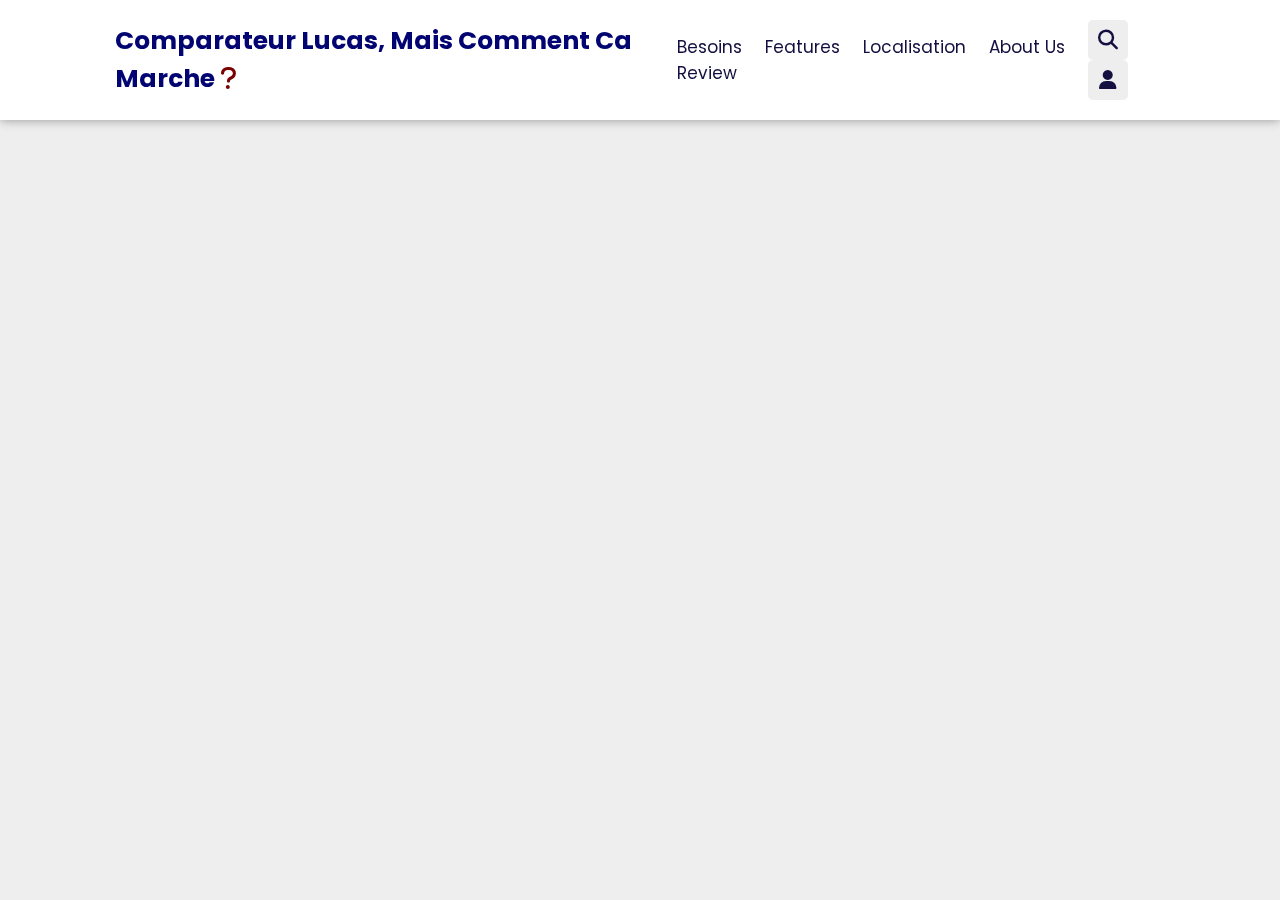
==== 1/index2.html @ 65ebe3be "v0.1" ====
<!DOCTYPE html>
<html lang="en">
<head>
    <meta charset="UTF-8">
    <meta name="viewport" content="width=device-width, initial-scale=1.0">
    <title>Comment ?</title>
    <link rel="shortcut icon" href="img/spl3.png">
    <link rel="stylesheet" href="https://cdnjs.cloudflare.com/ajax/libs/font-awesome/6.6.0/css/all.min.css">
    <link rel="stylesheet" type="text/css" href="css/style2.css">
<!-- Code injected by Five-server -->
  <script async data-id="five-server" data-file="c:\Users\LennyMERCIER\OneDrive - SPVIE\Bureau\1\index.html" type="application/javascript" src="/fiveserver.js"></script>
  </head>
<body>
    <header class="header">
        <a href="#" class="logo">  Comparateur Lucas, Mais comment ca marche <i class="fa-solid fa-question fa-beat"></i></a>


<!-------------------------NAVBAR--------------------------->

        <nav class="navbar">
            <a href="#Home" id="menu-tn">Besoins</a>
            <a href="#Features">Features</a>
            <a href="#Localisation">Localisation</a>
            <a href="#About-Us">About Us</a>
            <a href="#Review">Review</a>
        </nav>


           
    <div class="icons">
        <div class="fa fa-bars" id="menu-btn"></div>
        <div class="fa fa-search" id="search-btn"></div>
        <div class="fa fa-user" id="client-btn"></div>
    </div>
    
    <form class="search-form">
        <input type="search" id="search-box" placeholder="Rechercher...">
        <label for="search-box" class="fa fa-search"></label>
    </form>





    <form action="#" class="client-form"> 
        <h3>Besoin de votre client</h3>
        <p>Comment ca marche ?</p>
        <img src="img/s1.png" width="180%">
    </form>



    </header>

    <script src="js/script2.js "></script>
</body>
</html>
---- 1/css/style2.css ----
@import url('https://fonts.googleapis.com/css2?family=Poppins:ital,wght@0,400;0,500;1,300&display=swap');

:root
{
    --green: green;
    --black: #130f40;
    --blue: #010471;
    --red: #790101;
    --light-color: #666;
    --box-shadow: 0 0.0011rem 1rem rgb(148, 148, 148);
    --border: 2rem solid rgba(0,0,0.1);
    --outline: .1rem solid rgba(0,0,0.1);
}

*
{
    font-family: 'Poppins', sans-serif;
    margin: 0;
    padding: 0;
    box-sizing: border-box;
    outline: none;
    border: none;
    text-decoration: none;
    text-transform: capitalize; 
    transition: all .2s linear;
}

html 
{
    font-size: 62.5%;
    overflow-x: hidden;
    scroll-behavior: smooth;
    scroll-padding-top: 7rem;
}

body
{
    background: #eee;
} 

.btn
{
    border: .2rem solid var(--black);
    margin-top: 1rem;
    display: inline-block;
    padding: .8rem 3rem;
    font-size: 1.7rem;
    border-radius: .5rem;
    color: var(--black);
    cursor: pointer;
    background: none;
}

.btn:hover
{
    background: #f0e9d9;
    color: var(--black);
}


.header
{
    border: 0px solid;
    position: fixed;
    top: 0;
    left: 0;
    right: 0;
    display: flex;
    align-items: center;
    justify-content: space-between;
    padding: 2rem 9%;
    background: #fff;
    box-shadow: var(--box-shadow);
}

.header .logo
{
    font-size: 2.5rem;
    font-weight: bolder;
    color: var(--blue); 
}

.header .logo i
{
    color: var(--red);
}

.header .navbar a
{
    font-size: 1.7rem;
    margin: 0 1rem;
    color: var(--black);
}

.header .navbar a:hover
{
    color: var(--red);
}



.header .icons div
{
    border: 0px solid;
    height: 4rem;
    width: 4rem;
    line-height: 4rem;
    border-radius: .5rem;
    background: #eee;
    color: var(--black);
    font-size: 2rem;
    margin-right: .3rem;
    text-align: center;
    cursor: pointer;
}

.header .icons div:hover
{
    background: rgb(0, 0, 95);
    color: #eee;
}

#menu-btn
{
    display: none;
}

.header .navbar.active
{
    right: 2rem;
    transition: .4s linear;
}


.header .search-form
{
    border: 0px solid;
    position: absolute;
    top: -70%;
    right: 2rem;
    width: 50rem;
    height: 4.5rem;
    background: #fff;
    border-radius: .5rem;
    overflow: hidden;
    display: flex;
    align-items: center;
    box-shadow: var(--box-shadow);
    opacity: 0%;
}

.header .search-form.active
{
    top: 9rem;
    opacity: 100%;
    transition: .4s linear;
}

.header .search-form input
{
    height: 100%;
    width: 100%;
    background: none;
    text-transform: none;
    font-size: 1.6rem;
    color: var(--black);
    padding: 0 1.5rem;
}

.header .search-form label
{
    font-size: 2.2rem;
    padding-right: 1.5rem;
    color: var(--black);
    cursor: pointer;
}

.header .search-form label:hover
{
    color: var(--red);
}

.header .client-form
{
    border: 1px solid;
    border-radius: .5rem;
    position: absolute;
    width: 90rem;
    top: 120%;
    right: -110%;
    box-shadow: var(--box-shadow);
    padding: 12rem;
    background: #fff;
    text-align: center;
}

.header .client-form img
{
    justify-content: center;
}

.header .client-form h3
{
    font-size: 2.5rem;
    text-transform: uppercase;
    color: var(--black);
}

.header .client-form .box
{
    width: 100%;
    border: 0px solid;
    margin: .7rem 0;
    background: #eee;
    border-radius: .5rem;
    padding: 1.5rem;
    font-size: 1.6rem;
    color: var(--black);
    text-transform: none;
}

.header .client-form p
{
    font-size: 1.3rem;
    padding: .2rem 0;
    color: #646464;
}

.header .client-form p a
{
    font-size: 1.38rem;
    padding: .2rem 0;
    color: var(--red);
    text-decoration: underline;
}

.header .client-form.active 
{
    right: 2rem;
    transition: .3s linear;
}








@media (max-width: 991px)
{
    html 
    {
    font-size: 55%;
    }
    .header
    {
        padding: 2rem;
    }
}

@media (max-width: 768px)
{
    #menu-btn
    {
        display: inline-block;
    }
    .header .navbar
    {
        position: absolute;
        top: 110%;
        right: -110%;
        width: 30rem;
        box-shadow: var(--box-shadow);
        border-radius: .5rem;
        background: #fff;
    }

    .header .navbar a 
    {
        font-size: 2rem;
        margin: 2rem 2.5rem;
        display: block;
    }
}

@media (max-width: 450px)
{
    html 
    {
    font-size: 50%;
    
    }
}
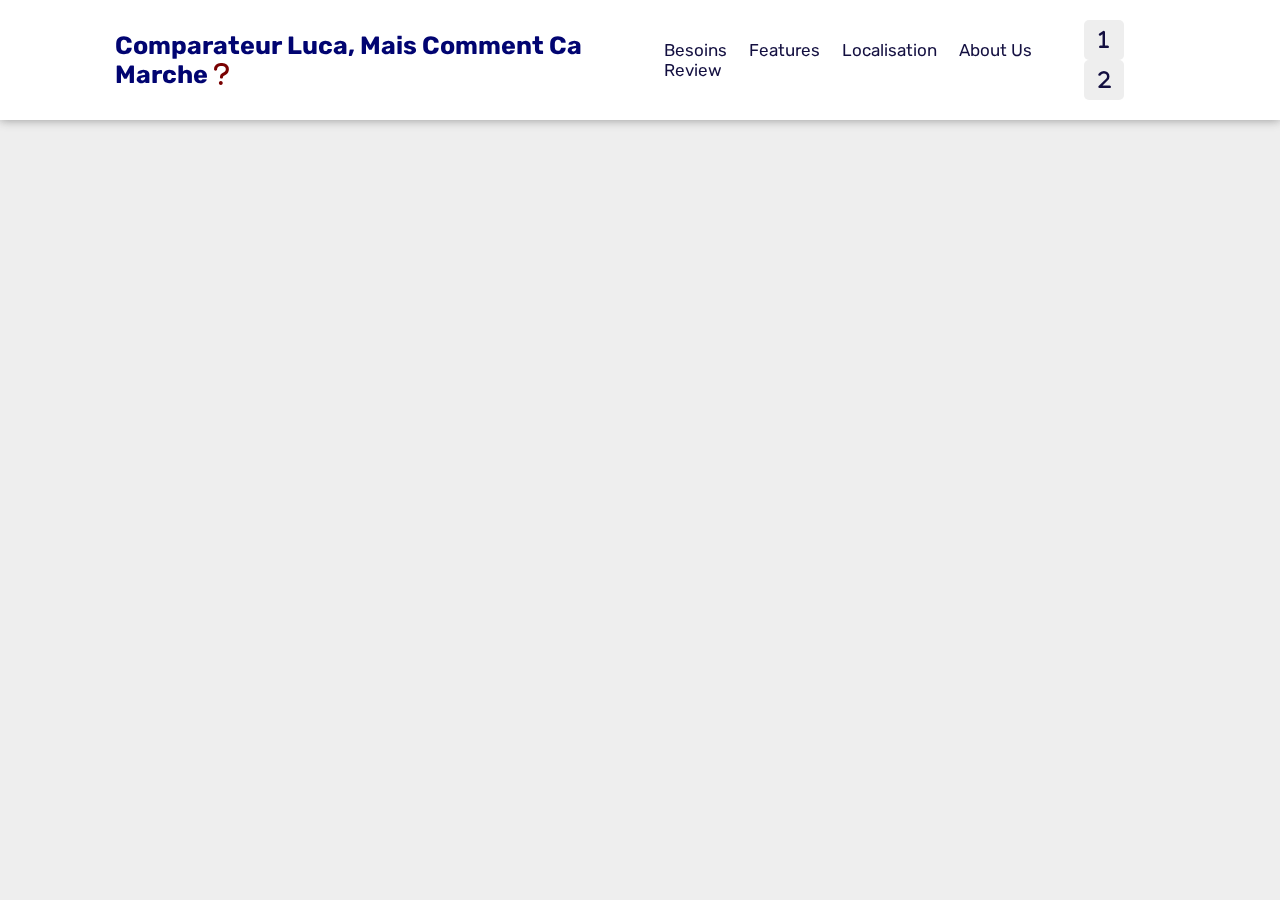
==== commit 6f4e076c: "12/11/2024" ====
--- a/1/index2.html
+++ b/1/index2.html
@@ -12,7 +12,7 @@
   </head>
 <body>
     <header class="header">
-        <a href="#" class="logo">  Comparateur Lucas, Mais comment ca marche <i class="fa-solid fa-question fa-beat"></i></a>
+        <a href="#" class="logo">  Comparateur Luca, Mais comment ca marche <i class="fa-solid fa-question fa-beat"></i></a>
 
 
 <!-------------------------NAVBAR--------------------------->
@@ -29,14 +29,12 @@
            
     <div class="icons">
         <div class="fa fa-bars" id="menu-btn"></div>
-        <div class="fa fa-search" id="search-btn"></div>
-        <div class="fa fa-user" id="client-btn"></div>
+        <div class="fa fa-1" id="client-btn"></div>
+        <div class="fa fa-2" id="search-btn"></div>
+        
     </div>
     
-    <form class="search-form">
-        <input type="search" id="search-box" placeholder="Rechercher...">
-        <label for="search-box" class="fa fa-search"></label>
-    </form>
+   
 
 
 
@@ -45,9 +43,17 @@
     <form action="#" class="client-form"> 
         <h3>Besoin de votre client</h3>
         <p>Comment ca marche ?</p>
-        <img src="img/s1.png" width="180%">
+        <img src="img/s1.png">
+        <h2>Le comparateur Luca est en réalité très simple d'utilisation, une fois que vous êtes en contact avec votre client, voici les critères à remplir en fonction des besoin et du budget de votre client. À remplir sur une echelle de 1 -> 4</h2>
     </form>
 
+
+
+    <form class="search-form">       
+        <img src="img/s2.png">
+        <img src="img/s3.png">
+        <h2>Sur cette page vous renseignerez les informations de votre client (Date début de contrat, Nom, Prénom, etc..)</h2>
+    </form>
 
 
     </header>
--- a/1/css/style2.css
+++ b/1/css/style2.css
@@ -1,5 +1,5 @@
 @import url('https://fonts.googleapis.com/css2?family=Poppins:ital,wght@0,400;0,500;1,300&display=swap');
-
+@import url('https://fonts.googleapis.com/css2?family=Rubik:ital,wght@0,500;1,500&display=swap');
 :root
 {
     --green: green;
@@ -14,7 +14,7 @@
 
 *
 {
-    font-family: 'Poppins', sans-serif;
+    font-family: 'Rubik', sans-serif;
     margin: 0;
     padding: 0;
     box-sizing: border-box;
@@ -136,10 +136,9 @@
 {
     border: 0px solid;
     position: absolute;
-    top: -70%;
-    right: 2rem;
-    width: 50rem;
-    height: 4.5rem;
+    right: -110%;
+    width: 75rem;
+    height: 70.5rem;
     background: #fff;
     border-radius: .5rem;
     overflow: hidden;
@@ -149,9 +148,18 @@
     opacity: 0%;
 }
 
+.header .search-form h2
+{
+    margin-top: -50%;
+    font-size: 1.5rem;
+    color: var(--black);
+}
+
+
 .header .search-form.active
 {
-    top: 9rem;
+    top: 14rem;
+    right: 70rem;
     opacity: 100%;
     transition: .4s linear;
 }
@@ -185,18 +193,22 @@
     border: 1px solid;
     border-radius: .5rem;
     position: absolute;
-    width: 90rem;
+    width: 60%;
+    height: 60rem;
     top: 120%;
     right: -110%;
     box-shadow: var(--box-shadow);
-    padding: 12rem;
+    padding: 9rem 35rem;
     background: #fff;
     text-align: center;
 }
 
 .header .client-form img
 {
-    justify-content: center;
+    position: absolute;
+    align-items: center;
+    right: 15rem;
+    width: 70%;
 }
 
 .header .client-form h3
@@ -221,10 +233,20 @@
 
 .header .client-form p
 {
-    font-size: 1.3rem;
+    font-size: 1.5rem;
     padding: .2rem 0;
     color: #646464;
 }
+
+.header .client-form h2
+{
+    font-size: 1.5rem;
+    padding: 35rem 0;
+    color: var(--black);
+    text-transform: none;
+    
+}
+
 
 .header .client-form p a
 {
@@ -236,9 +258,14 @@
 
 .header .client-form.active 
 {
-    right: 2rem;
+    right: 40rem;
     transition: .3s linear;
 }
+
+
+
+
+
 
 
 
@@ -291,4 +318,40 @@
     font-size: 50%;
     
     }
-}+}
+
+
+
+
+
+
+
+
+
+
+
+
+
+
+
+
+
+
+
+
+
+
+
+
+
+
+
+
+
+/*///////////////////////////FONT //////////////////////////////*/
+
+.lato-bold {
+  font-family: "Lato", sans-serif;
+  font-weight: 700;
+  font-style: normal;
+}
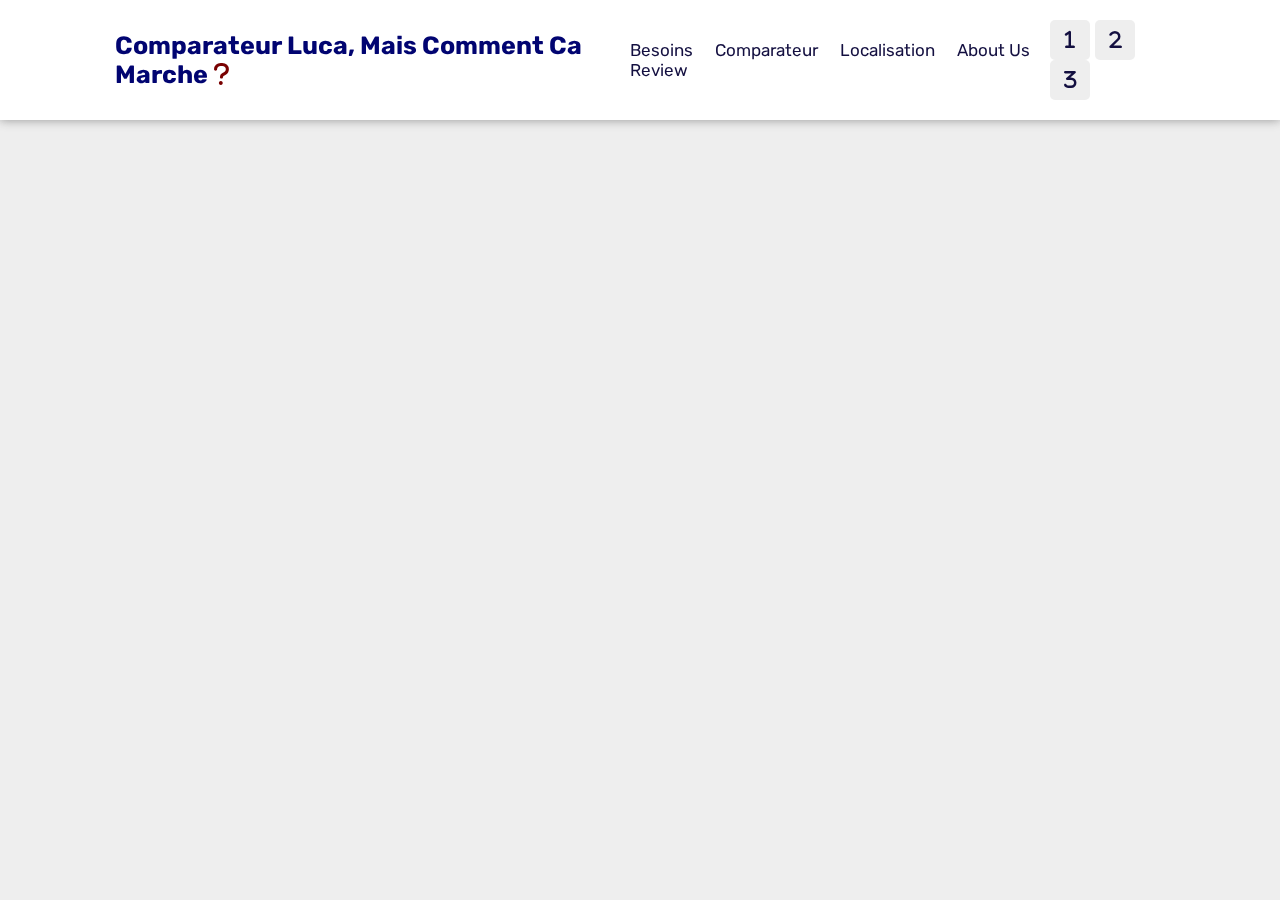
==== commit 447e77dc: "Add files via upload" ====
--- a/1/index2.html
+++ b/1/index2.html
@@ -1,63 +1,88 @@
-<!DOCTYPE html>
-<html lang="en">
-<head>
-    <meta charset="UTF-8">
-    <meta name="viewport" content="width=device-width, initial-scale=1.0">
-    <title>Comment ?</title>
-    <link rel="shortcut icon" href="img/spl3.png">
-    <link rel="stylesheet" href="https://cdnjs.cloudflare.com/ajax/libs/font-awesome/6.6.0/css/all.min.css">
-    <link rel="stylesheet" type="text/css" href="css/style2.css">
-<!-- Code injected by Five-server -->
-  <script async data-id="five-server" data-file="c:\Users\LennyMERCIER\OneDrive - SPVIE\Bureau\1\index.html" type="application/javascript" src="/fiveserver.js"></script>
-  </head>
-<body>
-    <header class="header">
-        <a href="#" class="logo">  Comparateur Luca, Mais comment ca marche <i class="fa-solid fa-question fa-beat"></i></a>
-
-
-<!-------------------------NAVBAR--------------------------->
-
-        <nav class="navbar">
-            <a href="#Home" id="menu-tn">Besoins</a>
-            <a href="#Features">Features</a>
-            <a href="#Localisation">Localisation</a>
-            <a href="#About-Us">About Us</a>
-            <a href="#Review">Review</a>
-        </nav>
-
-
-           
-    <div class="icons">
-        <div class="fa fa-bars" id="menu-btn"></div>
-        <div class="fa fa-1" id="client-btn"></div>
-        <div class="fa fa-2" id="search-btn"></div>
-        
-    </div>
-    
-   
-
-
-
-
-
-    <form action="#" class="client-form"> 
-        <h3>Besoin de votre client</h3>
-        <p>Comment ca marche ?</p>
-        <img src="img/s1.png">
-        <h2>Le comparateur Luca est en réalité très simple d'utilisation, une fois que vous êtes en contact avec votre client, voici les critères à remplir en fonction des besoin et du budget de votre client. À remplir sur une echelle de 1 -> 4</h2>
-    </form>
-
-
-
-    <form class="search-form">       
-        <img src="img/s2.png">
-        <img src="img/s3.png">
-        <h2>Sur cette page vous renseignerez les informations de votre client (Date début de contrat, Nom, Prénom, etc..)</h2>
-    </form>
-
-
-    </header>
-
-    <script src="js/script2.js "></script>
-</body>
+<!DOCTYPE html>
+<html lang="en">
+<head>
+    <meta charset="UTF-8">
+    <meta name="viewport" content="width=device-width, initial-scale=1.0">
+    <title>Comment ?</title>
+    <link rel="shortcut icon" href="img/spl3.png">
+    <link rel="stylesheet" href="https://cdnjs.cloudflare.com/ajax/libs/font-awesome/6.6.0/css/all.min.css">
+    <link rel="stylesheet" type="text/css" href="css/style2.css">
+<!-- Code injected by Five-server -->
+  <script async data-id="five-server" data-file="c:\Users\LennyMERCIER\OneDrive - SPVIE\Bureau\1\index.html" type="application/javascript" src="/fiveserver.js"></script>
+  </head>
+<body>
+    <header class="header">
+        <a href="#" class="logo">  Comparateur Luca, Mais comment ca marche <i class="fa-solid fa-question fa-beat"></i></a>
+
+
+<!-------------------------NAVBAR--------------------------->
+
+        <nav class="navbar">
+            <a href="https://luca.spvie.com/comparateur/MarketplaceSante?stepName=Besoins">Besoins</a>
+            <a href="https://luca.spvie.com/comparateur/MarketplaceSante?stepName=Comparateur">Comparateur</a>
+            <a href="#Localisation">Localisation</a>
+            <a href="#About-Us">About Us</a>
+            <a href="#Review">Review</a>
+        </nav>
+
+        
+
+           
+    <div class="icons">
+        <div class="fa fa-bars" id="menu-btn"></div>
+        <div class="fa fa-1" id="client-btn"></div>
+        <div class="fa fa-2" id="search-btn"></div>
+        <div class="fa fa-3" id="soon-btn"></div>
+    </div>
+    
+   
+
+
+
+
+
+    <form action="#" class="client-form"> 
+        <h3>Besoin de votre client</h3>
+        <p>Comment ca marche ?</p>
+        <img src="img/s1.png">
+        <h2>Le comparateur Luca est en réalité très simple d'utilisation, une fois que vous êtes en contact avec votre client, voici les critères à remplir en fonction des besoin et du budget de votre client. À remplir sur une echelle de 1 -> 4
+            Voici un exemple de ce que cela peut rendre <br><br>
+            <center><div class="InteractionBoutton" style="width: 176.63px; height: 15.64px; position: relative">
+                <div class="Rectangle23" style="width: 154.60px; height: 4.69px; left: 8.12px; top: 7.17px; position: absolute; background: rgb(0, 206, 141)"></div>
+                <div class="bouton bouton1" id="bouton1"></div>
+                <div class="bouton bouton2" id="bouton2"></div>
+                <div class="bouton bouton3" id="bouton3"></div>
+                <div class="bouton bouton4" id="bouton4"></div>
+                <div class="bouton-p" id="bouton-p"></div>
+              </div></center>
+        </h2>
+
+        
+
+    </form>
+
+
+
+    <form class="search-form">       
+        <img src="img/s2.png">
+        <img src="img/s3.png">
+        <h2><br><br><br><br><br>Sur cette page vous renseignerez les informations de votre client (Date d'effet de contrat, Nom, Prénom, etc..). La date d'effet du contrat varie si cette souscription s'inscrit dans le cadre de la RIA (Résiliation infra-annuelle). Une fois cela finis, Luca vous proposera une liste de choix qui repondra au mieux possible aux besoins de votre client.</h2>
+    </form>
+
+
+
+    <form action="#" class="soon-form"> 
+        <img src="img/s4.png" width="85% " class="pq">
+        <h2>Voici un exemple d'offres qui sont proposées pour votre client. Ces dernières repondent à une conformité aux besoins en pourcentage, <br>
+            on peut appercevoir que celles qui nous sont proposées ne passent pas en dessous de la barre des 99%.<br>
+        Un bouton Sélectionner est disponnible afin de pouvoir comparer différentes offres. <br>
+    Vous pouvez sinon directement Souscrire l'offre sans avoir à en comparer, grâce au bouton 'Souscrire l'offre'.</h2>
+    </form>
+
+
+
+    </header>
+
+    <script src="js/script2.js "></script>
+</body>
 </html>--- a/1/css/style2.css
+++ b/1/css/style2.css
@@ -1,357 +1,474 @@
-@import url('https://fonts.googleapis.com/css2?family=Poppins:ital,wght@0,400;0,500;1,300&display=swap');
-@import url('https://fonts.googleapis.com/css2?family=Rubik:ital,wght@0,500;1,500&display=swap');
-:root
-{
-    --green: green;
-    --black: #130f40;
-    --blue: #010471;
-    --red: #790101;
-    --light-color: #666;
-    --box-shadow: 0 0.0011rem 1rem rgb(148, 148, 148);
-    --border: 2rem solid rgba(0,0,0.1);
-    --outline: .1rem solid rgba(0,0,0.1);
-}
-
-*
-{
-    font-family: 'Rubik', sans-serif;
-    margin: 0;
-    padding: 0;
-    box-sizing: border-box;
-    outline: none;
-    border: none;
-    text-decoration: none;
-    text-transform: capitalize; 
-    transition: all .2s linear;
-}
-
-html 
-{
-    font-size: 62.5%;
-    overflow-x: hidden;
-    scroll-behavior: smooth;
-    scroll-padding-top: 7rem;
-}
-
-body
-{
-    background: #eee;
-} 
-
-.btn
-{
-    border: .2rem solid var(--black);
-    margin-top: 1rem;
-    display: inline-block;
-    padding: .8rem 3rem;
-    font-size: 1.7rem;
-    border-radius: .5rem;
-    color: var(--black);
-    cursor: pointer;
-    background: none;
-}
-
-.btn:hover
-{
-    background: #f0e9d9;
-    color: var(--black);
-}
-
-
-.header
-{
-    border: 0px solid;
-    position: fixed;
-    top: 0;
-    left: 0;
-    right: 0;
-    display: flex;
-    align-items: center;
-    justify-content: space-between;
-    padding: 2rem 9%;
-    background: #fff;
-    box-shadow: var(--box-shadow);
-}
-
-.header .logo
-{
-    font-size: 2.5rem;
-    font-weight: bolder;
-    color: var(--blue); 
-}
-
-.header .logo i
-{
-    color: var(--red);
-}
-
-.header .navbar a
-{
-    font-size: 1.7rem;
-    margin: 0 1rem;
-    color: var(--black);
-}
-
-.header .navbar a:hover
-{
-    color: var(--red);
-}
-
-
-
-.header .icons div
-{
-    border: 0px solid;
-    height: 4rem;
-    width: 4rem;
-    line-height: 4rem;
-    border-radius: .5rem;
-    background: #eee;
-    color: var(--black);
-    font-size: 2rem;
-    margin-right: .3rem;
-    text-align: center;
-    cursor: pointer;
-}
-
-.header .icons div:hover
-{
-    background: rgb(0, 0, 95);
-    color: #eee;
-}
-
-#menu-btn
-{
-    display: none;
-}
-
-.header .navbar.active
-{
-    right: 2rem;
-    transition: .4s linear;
-}
-
-
-.header .search-form
-{
-    border: 0px solid;
-    position: absolute;
-    right: -110%;
-    width: 75rem;
-    height: 70.5rem;
-    background: #fff;
-    border-radius: .5rem;
-    overflow: hidden;
-    display: flex;
-    align-items: center;
-    box-shadow: var(--box-shadow);
-    opacity: 0%;
-}
-
-.header .search-form h2
-{
-    margin-top: -50%;
-    font-size: 1.5rem;
-    color: var(--black);
-}
-
-
-.header .search-form.active
-{
-    top: 14rem;
-    right: 70rem;
-    opacity: 100%;
-    transition: .4s linear;
-}
-
-.header .search-form input
-{
-    height: 100%;
-    width: 100%;
-    background: none;
-    text-transform: none;
-    font-size: 1.6rem;
-    color: var(--black);
-    padding: 0 1.5rem;
-}
-
-.header .search-form label
-{
-    font-size: 2.2rem;
-    padding-right: 1.5rem;
-    color: var(--black);
-    cursor: pointer;
-}
-
-.header .search-form label:hover
-{
-    color: var(--red);
-}
-
-.header .client-form
-{
-    border: 1px solid;
-    border-radius: .5rem;
-    position: absolute;
-    width: 60%;
-    height: 60rem;
-    top: 120%;
-    right: -110%;
-    box-shadow: var(--box-shadow);
-    padding: 9rem 35rem;
-    background: #fff;
-    text-align: center;
-}
-
-.header .client-form img
-{
-    position: absolute;
-    align-items: center;
-    right: 15rem;
-    width: 70%;
-}
-
-.header .client-form h3
-{
-    font-size: 2.5rem;
-    text-transform: uppercase;
-    color: var(--black);
-}
-
-.header .client-form .box
-{
-    width: 100%;
-    border: 0px solid;
-    margin: .7rem 0;
-    background: #eee;
-    border-radius: .5rem;
-    padding: 1.5rem;
-    font-size: 1.6rem;
-    color: var(--black);
-    text-transform: none;
-}
-
-.header .client-form p
-{
-    font-size: 1.5rem;
-    padding: .2rem 0;
-    color: #646464;
-}
-
-.header .client-form h2
-{
-    font-size: 1.5rem;
-    padding: 35rem 0;
-    color: var(--black);
-    text-transform: none;
-    
-}
-
-
-.header .client-form p a
-{
-    font-size: 1.38rem;
-    padding: .2rem 0;
-    color: var(--red);
-    text-decoration: underline;
-}
-
-.header .client-form.active 
-{
-    right: 40rem;
-    transition: .3s linear;
-}
-
-
-
-
-
-
-
-
-
-
-
-
-
-@media (max-width: 991px)
-{
-    html 
-    {
-    font-size: 55%;
-    }
-    .header
-    {
-        padding: 2rem;
-    }
-}
-
-@media (max-width: 768px)
-{
-    #menu-btn
-    {
-        display: inline-block;
-    }
-    .header .navbar
-    {
-        position: absolute;
-        top: 110%;
-        right: -110%;
-        width: 30rem;
-        box-shadow: var(--box-shadow);
-        border-radius: .5rem;
-        background: #fff;
-    }
-
-    .header .navbar a 
-    {
-        font-size: 2rem;
-        margin: 2rem 2.5rem;
-        display: block;
-    }
-}
-
-@media (max-width: 450px)
-{
-    html 
-    {
-    font-size: 50%;
-    
-    }
-}
-
-
-
-
-
-
-
-
-
-
-
-
-
-
-
-
-
-
-
-
-
-
-
-
-
-
-
-
-
-/*///////////////////////////FONT //////////////////////////////*/
-
-.lato-bold {
-  font-family: "Lato", sans-serif;
-  font-weight: 700;
-  font-style: normal;
-}
+@import url('https://fonts.googleapis.com/css2?family=Poppins:ital,wght@0,400;0,500;1,300&display=swap');
+@import url('https://fonts.googleapis.com/css2?family=Rubik:ital,wght@0,500;1,500&display=swap');
+:root
+{
+    --green: green;
+    --black: #130f40;
+    --blue: #010471;
+    --red: #790101;
+    --light-color: #666;
+    --box-shadow: 0 0.0011rem 1rem rgb(148, 148, 148);
+    --border: 2rem solid rgba(0,0,0.1);
+    --outline: .1rem solid rgba(0,0,0.1);
+}
+
+*
+{
+    font-family: 'Rubik', sans-serif;
+    margin: 0;
+    padding: 0;
+    box-sizing: border-box;
+    outline: none;
+    border: none;
+    text-decoration: none;
+    text-transform: capitalize; 
+    transition: all .2s linear;
+}
+
+html 
+{
+    font-size: 62.5%;
+    overflow-x: hidden;
+    scroll-behavior: smooth;
+    scroll-padding-top: 7rem;
+}
+
+body
+{
+    background: #eee;
+} 
+
+.btn
+{
+    border: .2rem solid var(--black);
+    margin-top: 1rem;
+    display: inline-block;
+    padding: .8rem 3rem;
+    font-size: 1.7rem;
+    border-radius: .5rem;
+    color: var(--black);
+    cursor: pointer;
+    background: none;
+}
+
+.btn:hover
+{
+    background: #f0e9d9;
+    color: var(--black);
+}
+
+
+.header
+{
+    border: 0px solid;
+    position: fixed;
+    top: 0;
+    left: 0;
+    right: 0;
+    display: flex;
+    align-items: center;
+    justify-content: space-between;
+    padding: 2rem 9%;
+    background: #fff;
+    box-shadow: var(--box-shadow);
+}
+
+.header .logo
+{
+    font-size: 2.5rem;
+    font-weight: bolder;
+    color: var(--blue); 
+}
+
+.header .logo i
+{
+    color: var(--red);
+}
+
+.header .navbar a
+{
+    font-size: 1.7rem;
+    margin: 0 1rem;
+    color: var(--black);
+}
+
+.header .navbar a:hover
+{
+    color: var(--red);
+}
+
+
+
+.header .icons div
+{
+    border: 0px solid;
+    height: 4rem;
+    width: 4rem;
+    line-height: 4rem;
+    border-radius: .5rem;
+    background: #eee;
+    color: var(--black);
+    font-size: 2rem;
+    margin-right: .3rem;
+    text-align: center;
+    cursor: pointer;
+}
+
+.header .icons div:hover
+{
+    background: rgb(0, 0, 95);
+    color: #eee;
+}
+
+#menu-btn
+{
+    display: none;
+}
+
+.header .navbar.active
+{
+    right: 2rem;
+    transition: .4s linear;
+}
+
+
+.header .search-form
+{
+    border: 0px solid;
+    position: absolute;
+    right: -110%;
+    width: 95rem;
+    height: 70.5rem;
+    background: #fff;
+    border-radius: .5rem;
+    overflow: hidden;
+    display: flex;
+    align-items: center;
+    box-shadow: var(--box-shadow);
+    opacity: 0%;
+    
+}
+
+.header .search-form h2
+{
+    margin-top: -50%;
+    font-size: 1.5rem;
+    text-transform: none;
+    line-height: 200%;
+    color: var(--blue);
+}
+
+
+.header .search-form.active
+{
+    top: 14rem;
+    right: 50rem;
+    opacity: 100%;
+    transition: .4s linear;
+}
+
+.header .search-form input
+{
+    height: 100%;
+    width: 100%;
+    background: none;
+    text-transform: none;
+    font-size: 1.6rem;
+    color: var(--black);
+    padding: 0 1.5rem;
+}
+
+.header .search-form label
+{
+    font-size: 2.2rem;
+    padding-right: 1.5rem;
+    color: var(--black);
+    cursor: pointer;
+}
+
+.header .search-form label:hover
+{
+    color: var(--red);
+}
+
+.header .client-form
+{
+    border: 1px solid;
+    border-radius: .5rem;
+    position: absolute;
+    width: 60%;
+    height: 60rem;
+    top: 120%;
+    right: -110%;
+    box-shadow: var(--box-shadow);
+    padding: 5rem 25rem;
+    background: #fff;
+    text-align: center;
+}
+
+.header .client-form img
+{
+    position: absolute;
+    align-items: center;
+    right: 15rem;
+    width: 70%;
+}
+
+.header .client-form h3
+{
+    font-size: 2.5rem;
+    text-transform: uppercase;
+    color: var(--black);
+}
+
+.header .client-form .box
+{
+    width: 100%;
+    border: 0px solid;
+    margin: .7rem 0;
+    background: #eee;
+    border-radius: .5rem;
+    padding: 1.5rem;
+    font-size: 1.6rem;
+    color: var(--black);
+    text-transform: none;
+}
+
+.header .client-form p
+{
+    font-size: 1.5rem;
+    padding: .2rem 0;
+    color: #646464;
+}
+
+.header .client-form h2
+{
+    font-size: 1.5rem;
+    padding: 35rem 0;
+    color: var(--black);
+    text-transform: none;
+    
+}
+
+
+.header .client-form p a
+{
+    font-size: 1.38rem;
+    padding: .2rem 0;
+    color: var(--red);
+    text-decoration: underline;
+}
+
+.header .client-form.active 
+{
+    right: 40rem;
+    top: 220%;
+    transition: .3s linear;
+}
+
+
+
+
+
+
+
+.header .soon-form
+{
+    border: 0px solid;
+    position: absolute;
+    right: -110%;
+    width: 125rem;
+    height: 70.5rem;
+    background: #fff;
+    border-radius: .5rem;
+    overflow: hidden;
+    display: flex;
+    align-items: center;
+    box-shadow: var(--box-shadow);
+    opacity: 0%;
+}
+
+.header .soon-form .pq
+{
+    margin-top: -5%;
+    margin-left: 7%;
+}
+
+.header .soon-form h2
+{
+    margin-top: 50%;
+    margin-left: -80%;
+    font-size: 1.5rem;
+    color: var(--black);
+    text-transform: none;
+}
+
+
+.header .soon-form.active
+{
+    top: 14rem;
+    right: 30rem;
+    opacity: 100%;
+    transition: .4s linear;
+}
+
+.header .soon-form input
+{
+    height: 100%;
+    width: 100%;
+    background: none;
+    text-transform: none;
+    font-size: 1.6rem;
+    color: var(--black);
+    padding: 0 1.5rem;
+}
+
+.header .soon-form label
+{
+    font-size: 2.2rem;
+    padding-right: 1.5rem;
+    color: var(--black);
+    cursor: pointer;
+}
+
+.header .soon-form label:hover
+{
+    color: var(--red);
+}
+
+
+
+
+
+
+
+
+
+
+
+
+
+
+
+
+
+
+
+
+
+
+
+
+
+@media (max-width: 991px)
+{
+    html 
+    {
+    font-size: 55%;
+    }
+    .header
+    {
+        padding: 2rem;
+    }
+}
+
+@media (max-width: 768px)
+{
+    #menu-btn
+    {
+        display: inline-block;
+    }
+    .header .navbar
+    {
+        position: absolute;
+        top: 110%;
+        right: -110%;
+        width: 30rem;
+        box-shadow: var(--box-shadow);
+        border-radius: .5rem;
+        background: #fff;
+    }
+
+    .header .navbar a 
+    {
+        font-size: 2rem;
+        margin: 2rem 2.5rem;
+        display: block;
+    }
+}
+
+@media (max-width: 450px)
+{
+    html 
+    {
+    font-size: 50%;
+    
+    }
+}
+
+
+
+
+
+
+
+
+
+
+
+
+
+
+
+
+
+
+
+
+
+
+
+
+
+
+
+
+
+/*///////////////////////////FONT //////////////////////////////*/
+
+.lato-bold {
+  font-family: "Lato", sans-serif;
+  font-weight: 700;
+  font-style: normal;
+}
+
+
+
+
+
+
+
+
+
+.bouton {
+    width: 15.46px;
+    height: 15.64px;
+    position: absolute;
+    background: rgb(0, 206, 141);
+    border-radius: 20px;
+    cursor: pointer;
+    transition: transform 0.2s, background 0.3s, border-color 0.3s;
+  }
+  
+  .bouton1 { left: 0; top: 0; }
+  .bouton2 { left: 54.11px; top: 0; }
+  .bouton3 { left: 108.22px; top: 0; }
+  .bouton4 { left: 160.78px; top: 0; }
+  
+  
+  
+  .active {
+    background: #E9E9E9;
+    border: 2px solid rgb(0, 206, 141);
+  }
+  